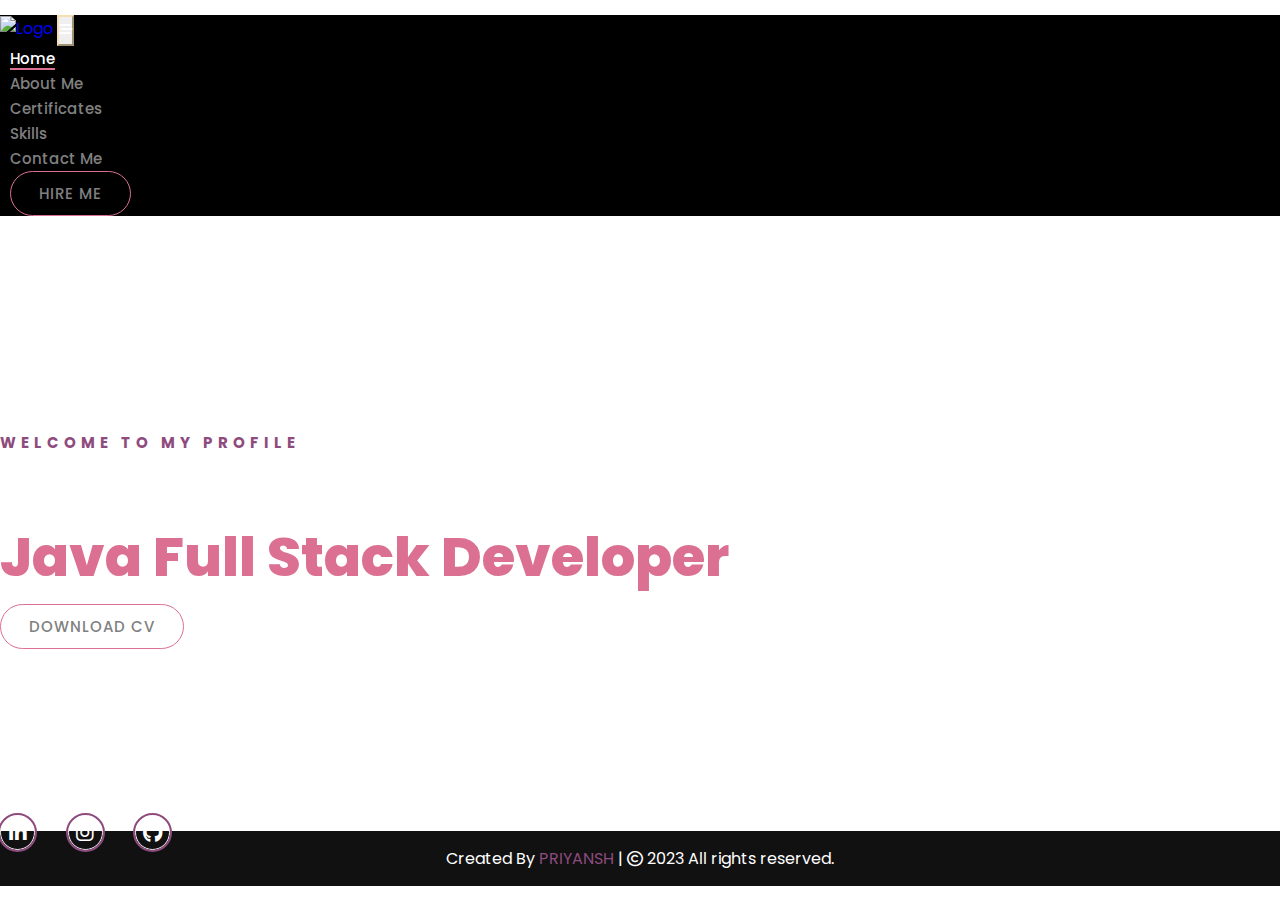
==== index.html @ 26912adf "Add files via upload" ====
<!doctype html>
<html lang="en">
  <head>
    <meta charset="utf-8">
    <meta name="viewport" content="width=device-width, initial-scale=1">
    <title>MyPortfolio Website</title>
    <!--Favicon-->
    <link rel="shortcut icon" href="https://th.bing.com/th/id/OIP.u8jqyg7FGjU9Jvm80J0pAgAAAA?pid=ImgDet&rs=1" type="image/x-icon">
    <!-- Bootstrap CDN Links -->
    <link rel="stylesheet" href="https://cdnjs.cloudflare.com/ajax/libs/font-awesome/6.4.2/css/all.min.css">
    <link href="https://cdn.jsdelivr.net/npm/bootstrap@5.3.1/dist/css/bootstrap.min.css" rel="stylesheet" integrity="sha384-4bw+/aepP/YC94hEpVNVgiZdgIC5+VKNBQNGCHeKRQN+PtmoHDEXuppvnDJzQIu9" crossorigin="anonymous">
    <link rel="stylesheet" href="Portfolio.css">
    <link rel="stylesheet" href="ResponsiveStyle.css">
  </head>
  <body data-bs-spy="scroll" data-bs-target=".navbar" data-bs-offset="75">
    <!-- Navbar section -->
    <header class="header_wrapper"><!--<img src="Background1.jpg" alt="Background image loding....." width="100%" height="500px"> -->
        <nav class="navbar navbar-expand-lg fixed-top">
            <div class="container hi">
              <a class="navbar-brand" href="#"><img src="https://www.priyansh.net/wp-content/uploads/2020/03/marvel.jpg" alt="Logo" class="img-fluid"></a>
              <button class="navbar-toggler" type="button" data-bs-toggle="collapse" data-bs-target="#navbarNav" aria-controls="navbarNav" aria-expanded="false" aria-label="Toggle navigation">
                <!--<span class="navbar-toggler-icon"></span> --> <!-- this is used to show all default(unnecessary) images in mobile views -->
                <i class="fa-solid fa-bars-staggered navbar-toggler-icon"></i>
              </button>
              <div class="collapse navbar-collapse justify-content-end" id="navbarNav">
                <ul class="navbar-nav menu-navbar-nav">
                  <li class="nav-item">
                    <a class="nav-link active" aria-current="page" href="index.html">Home</a>
                  </li>
                  <li class="nav-item">
                    <a class="nav-link" href="Try1.html" target="_blank">About Me</a>
                  </li>
                  <li class="nav-item">
                    <a class="nav-link" href="Try3.html">Certificates</a>
                  </li>
                  <li class="nav-item">
                    <a class="nav-link" href="Try2.html">Skills</a>
                  </li>
                  <li class="nav-item">
                    <a class="nav-link" href="#contact">Contact Me</a>
                  </li>
                  <li class="nav-item mt-5 mt-lg-0">
                    <a class="main-btn" href="#contact">Hire Me</a>
                  </li>
                </ul>
              </div>
            </div>
          </nav>
    </header>
    <!-- Banner section -->
    <section id="home" class="banner_wrapper">
      <div class="container">
        <div class="row">
          <div class="col-sm-12 text-center text-md-start">
            <h6>Welcome to my profile</h6>
            <h1>Hi, I'm PRIYANSH<br><span>Java Full Stack Developer</span></h1>
            <div class="mt-4">
              <a class="main-btn" href="https://drive.google.com/file/d/1Q6OPoRHpyNL8oVDW6FYyM1FDf5LVAw0A/view?usp=drivesdk">Download CV</a>
            </div>
          </div>
        </div>
        <div class="social-icons">
          <a href="https://www.linkedin.com/in/priyansh-"><i class="fa-brands fa-linkedin-in"></i></a>
          <a href="https://instagram.com/priyansh__varshney"><i class="fa-brands fa-instagram"></i></a>
          <a href="https://github.com/PriyanshPh"><i class="fa-brands fa-github"></i></a>
          <!-- <a href="#"><i class="fa-brands fa-youtube"></i></a> -->
          <!-- <a href="#"><i class="fa-brands fa-facebook"></i></a> -->
          <!-- <a href="#"><i class="fa-brands fa-twitter"></i></a> -->
      </div>
      </div>
    </section>
    <!-- footer section start -->
    <footer>
      <span>Created By <a href="index.html">PRIYANSH</a> | <span class="far fa-copyright px-3"></span> 2023 All rights
          reserved.</span>
  </footer>
    <!-- Bootstrap JS CDN Links -->
    <script src="https://cdn.jsdelivr.net/npm/bootstrap@5.3.1/dist/js/bootstrap.bundle.min.js" integrity="sha384-HwwvtgBNo3bZJJLYd8oVXjrBZt8cqVSpeBNS5n7C8IVInixGAoxmnlMuBnhbgrkm" crossorigin="anonymous"></script>
    <!-- Js file Link -->
    <!-- <script src="js/main.js"></script> -->
  </body>
</html>
---- Portfolio.css ----
@import url('https://fonts.googleapis.com/css2?family=Poppins:wght@100;200;300;400;500;600;700;800;900&display=swap');
*{
    box-sizing: border-box;
    margin: 0;
    padding: 0;
    font-family: 'Poppins', sans-serif;
}
a{
    text-decoration: none;/* Now, no default under line occur on anchor*/
}
section{
    padding: 50px 0;
}
.main-btn{
    display: inline-block;
    border-radius: 50px;
    transition: all 0.4s ease-in-out;
    padding: 10px 28px;
    background-color: transparent;
    border: 1px solid palevioletred;
    color: gray;
    font-weight: 500;
    font-size: 15px;
    text-transform: uppercase;
    letter-spacing: 1px;
    text-decoration: none;
}
.main-btn:hover{
    background-color: palevioletred;
    border-color: black;
    color: white;
}
h1{
    font-size: 55px;
    line-height: 55px;
    font-weight: 800;
    color: white;
    margin-bottom: 20px;
}
h1 span{
    color: palevioletred;
}
h2{
    font-size: 50px;
    line-height: 1.5;
    font-weight: 600;
    color: rgb(146, 239, 224);
    margin-bottom: 15px;
}
h3{
    font-size: 20px;
    font-weight: 600;
    color: white;
    margin-bottom: 20px;
}
h6{
    font-size: 15px;
    text-transform: uppercase;
    letter-spacing: 5px;
    display: block;
    color: rgb(142, 75, 125);
    margin-bottom: 20px;
}
p{
    color: gray;
    font-size: 15px;
    line-height: 28px;
    letter-spacing: 1px;
    font-weight: 440;
}
.subtitle{
    display: inline-block;
    font-weight: 600;
    letter-spacing: .5px;
    line-height: 18px;
    font-size: 15px;
    margin: 15px 0;
    background-color: palevioletred;
    -webkit-background-clip: text;
    -webkit-text-fill-color: transparent;
}
input:hover,
input:focus,
textarea:focus,
textarea:hover,
button{
    outline: none !important;
    box-shadow: none !important;
}
/* Navbar */
.header_wrapper .navbar{
    padding: 15px 0;
    transition: all 0.1s linear;
    /* -webkit-transition: all 0.1s linear;
    -o-transition: all 0.1s linear; */
}
.header_wrapper .navbar-brand img{
    max-width: 110px;
    height: auto;
}
.header_wrapper .nav-item{
    margin: 0 10px;
}
.header_wrapper .navbar-toggler{
    border-color: wheat;
    color: white;
    line-height: 2;
}
/* .header_wrapper .navbar-toggler:focus{
    box-shadow: none;
} */
.header_wrapper .nav-item .nav-link{
    position: relative;
    font-size: 15px;
    font-weight: 500;
    color: gray;
    display: inline-block;
}
.header_wrapper .nav-item .nav-link::after{
    position: absolute;
    content: '';
    left: 0;
    width: 0;
    height: 2px;
    background: palevioletred;
    transition: 0.5s;
    bottom: 0;
}
.header_wrapper .nav-item .nav-link.active::after,
.header_wrapper .nav-item .nav-link:hover::after{
    width: 100%;
}
.header_wrapper .nav-item .nav-link.active,
.header_wrapper .nav-item .nav-link:hover{
    color: white;
}
/* for javascript use
.header-scrolled{
    position: fixed;
    top: 0;
    left: 0;
    width: 100%;
    background-color: darkblue;
    -webkit-box-shadow: 0 4px 6px 0 rgba(12, 0, 46, 0.05);
    box-shadow: 0 4px 6px 0 rgba(12, 0, 46, 0.05);
} */
.header-scrolled .nav-item .nav-link.active,
.header-scrolled .nav-item .nav-link:hover{
    color: palevioletred;
}
.hi{
    background: black;
}
/* Banner */
.banner_wrapper{
    width: 100%;
    height: auto;
    min-height: 600px;
    background-image: url('https://th.bing.com/th/id/OIP.ZVVaeX021nmcBMFhlzVrowHaLJ?pid=ImgDet&w=189&h=284&c=7&dpr=1.5');
    background-repeat: no-repeat;
    background-position: center;
    background-size: cover;
    background-attachment: fixed;
    padding: 200px 0 100px 0;
}
/* About */
.about_wrapper ul.nav-pills{
    border: 1px solid gray;
    border-radius: 50px;
}
.about_wrapper ul li .nav-link{
    border-radius: 50px;
    font-size: 15px;
    font-weight: 500;
    transition: all 0.45s linear;
    display: inline-block;
    color: gray;
    border: 0;
}
/* .about_wrapper ul li .nav-link.active{
    background-color: palevioletred;
} */
.about_wrapper .single-progress{
    margin-top: 26px;
    position: relative;
    overflow: hidden;
}
.about_wrapper .single-progress .progress{
    height: 10px;
    border-radius: 5px;
    box-shadow: none;
    background-color: antiquewhite;
    /* overflow: visible; */
}
/* .about_wrapper .single-progress .progress-bar{
    background-image: ;
}*/
.about_wrapper .single-progress .progress h6{
    text-align: left;
}.about_wrapper .single-progress .label{
    position: absolute;
    right: 0;
    top: 0;
    color: gray;
    font-size: 15px;
}
.about_wrapper .tab-pane li{
    color: gray;
    font-size: 15px;
    margin-bottom: 15px;
    font-weight: 280;
    list-style: none;
}
.about_wrapper .tab-pane li a{
    font-weight: 500;
    display: block;
    color: gray;
}
/* Section */
.social-icons{
    position: absolute;
    bottom: 50px;
    width: 170px;
    display: flex;
    justify-content: space-between;
}
.social-icons a {
    position: relative;
    display: inline-flex;
    width: 35px;
    height: 35px;
    background:transparent;
    border: 1px solid #fff;
    border-radius: 50%;
    font-size: 20px;
    color: rgb(142, 75, 125);
    text-decoration: none;
    justify-content: center;
    align-items: center;
    /*margin-right: 22px;
    text-align: center;
    line-height: 35px;*/
    outline: 2px solid rgb(142, 75, 125);
    z-index: 1;
    overflow: hidden;
    transition: 0.5s;
}
.social-icons a::before{
    content: '';
    position: absolute;
    top: 0;
    left: 0;
    width: 0;
    height: 100%;
    background:rgb(142, 75, 125);
    z-index: -1;
    transition: 0.5s;
}
.social-icons a:hover{
    transform: translateY(-5px);
    color: #081b29;
}
.social-icons a:hover::before{
    width: 100%;
}
@keyframes showRight{
    100%{
        width: 0;
    }
}

.social-icons a i{
    color: #fff;
}
/* footer section styling */
footer{
    background: #111;
    padding: 15px 23px;
    color: #fff;
    text-align: center;
}
footer span a{
    color: rgb(142, 75, 125);
    text-decoration: none;
}
footer span a:hover{
    text-decoration: underline;
}
---- ResponsiveStyle.css ----
@media (max-width:991px){
    section{
        padding: 28px 0;
    }
    h2{
        font-size: 28px;
        line-height: 39px;
    }
    h3{
        font-size: 20px;
    }
    /* Navbar */
    .header-scrolled{
        height: auto;
    }
    .header_wrapper .menu-navbar-nav{
        text-align: center;
        background-color: black;
        padding-bottom: 15px;
    }
    .header_wrapper .nav-item .nav-link{
        margin-top: 15px;
    }
    /* banner wrapper */
    .banner-wrapper{
        padding: 200px 0;
    }
}
@media (max-width: 767px){
    h1{
        font-size: 40px;
        line-height: 48px;
    }
    h2{
        font-size: 25px;
    }
    p{
        font-size: 11px;
        line-height: 22px;
    }
}
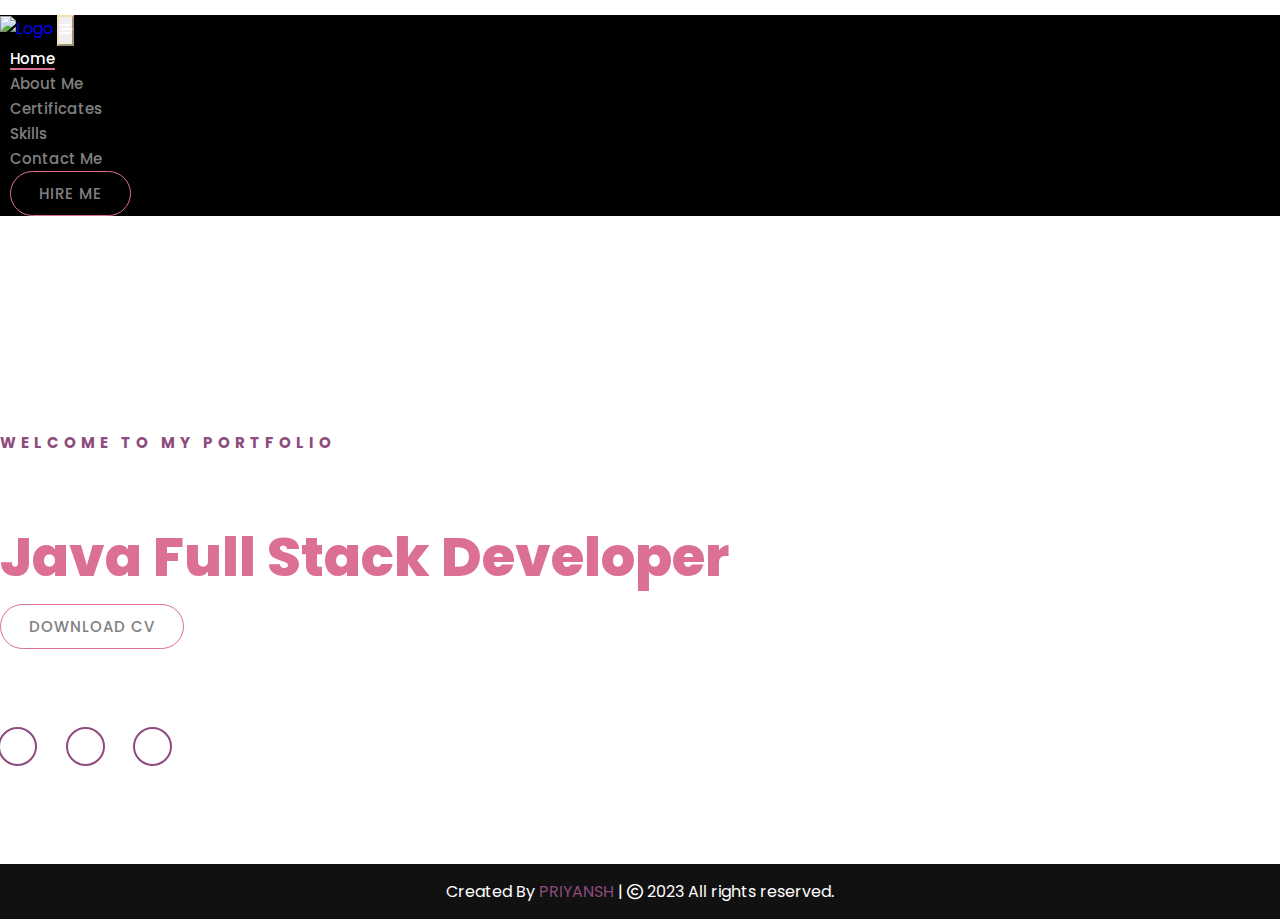
==== commit 67ca2f97: "Update index.html" ====
--- a/index.html
+++ b/index.html
@@ -1,82 +1,94 @@
 <!doctype html>
 <html lang="en">
-  <head>
-    <meta charset="utf-8">
-    <meta name="viewport" content="width=device-width, initial-scale=1">
-    <title>MyPortfolio Website</title>
-    <!--Favicon-->
-    <link rel="shortcut icon" href="https://th.bing.com/th/id/OIP.u8jqyg7FGjU9Jvm80J0pAgAAAA?pid=ImgDet&rs=1" type="image/x-icon">
-    <!-- Bootstrap CDN Links -->
-    <link rel="stylesheet" href="https://cdnjs.cloudflare.com/ajax/libs/font-awesome/6.4.2/css/all.min.css">
-    <link href="https://cdn.jsdelivr.net/npm/bootstrap@5.3.1/dist/css/bootstrap.min.css" rel="stylesheet" integrity="sha384-4bw+/aepP/YC94hEpVNVgiZdgIC5+VKNBQNGCHeKRQN+PtmoHDEXuppvnDJzQIu9" crossorigin="anonymous">
-    <link rel="stylesheet" href="Portfolio.css">
-    <link rel="stylesheet" href="ResponsiveStyle.css">
-  </head>
-  <body data-bs-spy="scroll" data-bs-target=".navbar" data-bs-offset="75">
-    <!-- Navbar section -->
-    <header class="header_wrapper"><!--<img src="Background1.jpg" alt="Background image loding....." width="100%" height="500px"> -->
-        <nav class="navbar navbar-expand-lg fixed-top">
-            <div class="container hi">
-              <a class="navbar-brand" href="#"><img src="https://www.priyansh.net/wp-content/uploads/2020/03/marvel.jpg" alt="Logo" class="img-fluid"></a>
-              <button class="navbar-toggler" type="button" data-bs-toggle="collapse" data-bs-target="#navbarNav" aria-controls="navbarNav" aria-expanded="false" aria-label="Toggle navigation">
-                <!--<span class="navbar-toggler-icon"></span> --> <!-- this is used to show all default(unnecessary) images in mobile views -->
-                <i class="fa-solid fa-bars-staggered navbar-toggler-icon"></i>
-              </button>
-              <div class="collapse navbar-collapse justify-content-end" id="navbarNav">
-                <ul class="navbar-nav menu-navbar-nav">
-                  <li class="nav-item">
-                    <a class="nav-link active" aria-current="page" href="index.html">Home</a>
-                  </li>
-                  <li class="nav-item">
-                    <a class="nav-link" href="Try1.html" target="_blank">About Me</a>
-                  </li>
-                  <li class="nav-item">
-                    <a class="nav-link" href="Try3.html">Certificates</a>
-                  </li>
-                  <li class="nav-item">
-                    <a class="nav-link" href="Try2.html">Skills</a>
-                  </li>
-                  <li class="nav-item">
-                    <a class="nav-link" href="#contact">Contact Me</a>
-                  </li>
-                  <li class="nav-item mt-5 mt-lg-0">
-                    <a class="main-btn" href="#contact">Hire Me</a>
-                  </li>
-                </ul>
-              </div>
-            </div>
-          </nav>
-    </header>
-    <!-- Banner section -->
-    <section id="home" class="banner_wrapper">
-      <div class="container">
-        <div class="row">
-          <div class="col-sm-12 text-center text-md-start">
-            <h6>Welcome to my profile</h6>
-            <h1>Hi, I'm PRIYANSH<br><span>Java Full Stack Developer</span></h1>
-            <div class="mt-4">
-              <a class="main-btn" href="https://drive.google.com/file/d/1Q6OPoRHpyNL8oVDW6FYyM1FDf5LVAw0A/view?usp=drivesdk">Download CV</a>
-            </div>
+
+<head>
+  <meta charset="utf-8">
+  <meta name="viewport" content="width=device-width, initial-scale=1">
+  <title>MyPortfolio Website</title>
+  <!--Favicon-->
+  <link rel="shortcut icon" href="https://th.bing.com/th/id/OIP.u8jqyg7FGjU9Jvm80J0pAgAAAA?pid=ImgDet&rs=1"
+    type="image/x-icon">
+  <!-- Bootstrap CDN Links -->
+  <link rel="stylesheet" href="https://cdnjs.cloudflare.com/ajax/libs/font-awesome/6.4.2/css/all.min.css">
+  <link href="https://cdn.jsdelivr.net/npm/bootstrap@5.3.1/dist/css/bootstrap.min.css" rel="stylesheet"
+    integrity="sha384-4bw+/aepP/YC94hEpVNVgiZdgIC5+VKNBQNGCHeKRQN+PtmoHDEXuppvnDJzQIu9" crossorigin="anonymous">
+  <link rel="stylesheet" href="Portfolio.css">
+  <link rel="stylesheet" href="ResponsiveStyle.css">
+</head>
+
+<body data-bs-spy="scroll" data-bs-target=".navbar" data-bs-offset="75">
+  <!-- Navbar section -->
+  <header class="header_wrapper">
+    <!--<img src="Background1.jpg" alt="Background image loding....." width="100%" height="500px"> -->
+    <nav class="navbar navbar-expand-lg fixed-top">
+      <div class="container hi">
+        <a class="navbar-brand" href="index.html"><img src="https://www.priyansh.net/wp-content/uploads/2020/03/marvel.jpg"
+            alt="Logo" class="img-fluid"></a>
+        <button class="navbar-toggler" type="button" data-bs-toggle="collapse" data-bs-target="#navbarNav"
+          aria-controls="navbarNav" aria-expanded="false" aria-label="Toggle navigation">
+          <!--<span class="navbar-toggler-icon"></span> -->
+          <!-- this is used to show all default(unnecessary) images in mobile views -->
+          <i class="fa-solid fa-bars-staggered navbar-toggler-icon"></i>
+        </button>
+        <div class="collapse navbar-collapse justify-content-end" id="navbarNav">
+          <ul class="navbar-nav menu-navbar-nav">
+            <li class="nav-item">
+              <a class="nav-link active" aria-current="page" href="index.html">Home</a>
+            </li>
+            <li class="nav-item">
+              <a class="nav-link" href="Try1.html">About Me</a>
+            </li>
+            <li class="nav-item">
+              <a class="nav-link" href="Try3.html">Certificates</a>
+            </li>
+            <li class="nav-item">
+              <a class="nav-link" href="Try2.html">Skills</a>
+            </li>
+            <li class="nav-item">
+              <a class="nav-link" href="Contact.html">Contact Me</a>
+            </li>
+            <li class="nav-item mt-5 mt-lg-0">
+              <a class="main-btn" href="#contact">Hire Me</a>
+            </li>
+          </ul>
+        </div>
+      </div>
+    </nav>
+  </header>
+  <!-- Banner section -->
+  <section id="home" class="banner_wrapper">
+    <div class="container">
+      <div class="row">
+        <div class="col-sm-12 text-center text-md-start">
+          <h6>Welcome to my portfolio</h6>
+          <h1>Hi, I'm PRIYANSH<br><span>Java Full Stack Developer</span></h1>
+          <div class="mt-4">
+            <a class="main-btn"
+              href="https://drive.google.com/file/d/1Q6OPoRHpyNL8oVDW6FYyM1FDf5LVAw0A/view?usp=drivesdk">Download CV</a>
           </div>
         </div>
-        <div class="social-icons">
-          <a href="https://www.linkedin.com/in/priyansh-"><i class="fa-brands fa-linkedin-in"></i></a>
-          <a href="https://instagram.com/priyansh__varshney"><i class="fa-brands fa-instagram"></i></a>
-          <a href="https://github.com/PriyanshPh"><i class="fa-brands fa-github"></i></a>
-          <!-- <a href="#"><i class="fa-brands fa-youtube"></i></a> -->
-          <!-- <a href="#"><i class="fa-brands fa-facebook"></i></a> -->
-          <!-- <a href="#"><i class="fa-brands fa-twitter"></i></a> -->
       </div>
+      <div class="social-icons">
+        <a href="https://www.linkedin.com/in/priyansh-"><i class="fa-brands fa-linkedin-in"></i></a>
+        <a href="https://instagram.com/priyansh__varshney"><i class="fa-brands fa-instagram"></i></a>
+        <a href="https://github.com/PriyanshPh"><i class="fa-brands fa-github"></i></a>
+        <!-- <a href="#"><i class="fa-brands fa-youtube"></i></a> -->
+        <!-- <a href="#"><i class="fa-brands fa-facebook"></i></a> -->
+        <!-- <a href="#"><i class="fa-brands fa-twitter"></i></a> -->
       </div>
-    </section>
-    <!-- footer section start -->
-    <footer>
-      <span>Created By <a href="index.html">PRIYANSH</a> | <span class="far fa-copyright px-3"></span> 2023 All rights
-          reserved.</span>
-  </footer>
-    <!-- Bootstrap JS CDN Links -->
-    <script src="https://cdn.jsdelivr.net/npm/bootstrap@5.3.1/dist/js/bootstrap.bundle.min.js" integrity="sha384-HwwvtgBNo3bZJJLYd8oVXjrBZt8cqVSpeBNS5n7C8IVInixGAoxmnlMuBnhbgrkm" crossorigin="anonymous"></script>
-    <!-- Js file Link -->
-    <!-- <script src="js/main.js"></script> -->
-  </body>
-</html>+    </div>
+  </section>
+  <!-- Bootstrap JS CDN Links -->
+  <script src="https://cdn.jsdelivr.net/npm/bootstrap@5.3.1/dist/js/bootstrap.bundle.min.js"
+    integrity="sha384-HwwvtgBNo3bZJJLYd8oVXjrBZt8cqVSpeBNS5n7C8IVInixGAoxmnlMuBnhbgrkm"
+    crossorigin="anonymous"></script>
+  <!-- Js file Link -->
+  <!-- <script src="js/main.js"></script> -->
+</body>
+<!-- footer section start -->
+<footer>
+  <span>Created By <a href="index.html">PRIYANSH</a> | <span class="far fa-copyright px-3"></span> 2023 All rights
+    reserved.</span>
+</footer>
+
+</html>
--- a/Portfolio.css
+++ b/Portfolio.css
@@ -169,9 +169,9 @@
     border-radius: 50px;
 }
 .about_wrapper ul li .nav-link{
-    border-radius: 50px;
-    font-size: 15px;
-    font-weight: 500;
+    border-radius: 40px;
+    font-size: 15px;
+    font-weight: 400;
     transition: all 0.45s linear;
     display: inline-block;
     color: gray;
@@ -218,7 +218,7 @@
 }
 /* Section */
 .social-icons{
-    position: absolute;
+    margin-top: 80px;
     bottom: 50px;
     width: 170px;
     display: flex;
@@ -285,4 +285,16 @@
 }
 footer span a:hover{
     text-decoration: underline;
-}+}
+#carouselExampleCaptions {
+    min-width: 200px;
+    max-width: 600px;
+    border: 1px solid black;
+    margin: 90px auto;
+    
+    
+}
+.carousel-control-prev-icon,
+.carousel-control-next-icon{
+    filter: invert(1);
+}
--- a/ResponsiveStyle.css
+++ b/ResponsiveStyle.css
@@ -38,4 +38,5 @@
         font-size: 11px;
         line-height: 22px;
     }
-}+    
+}
